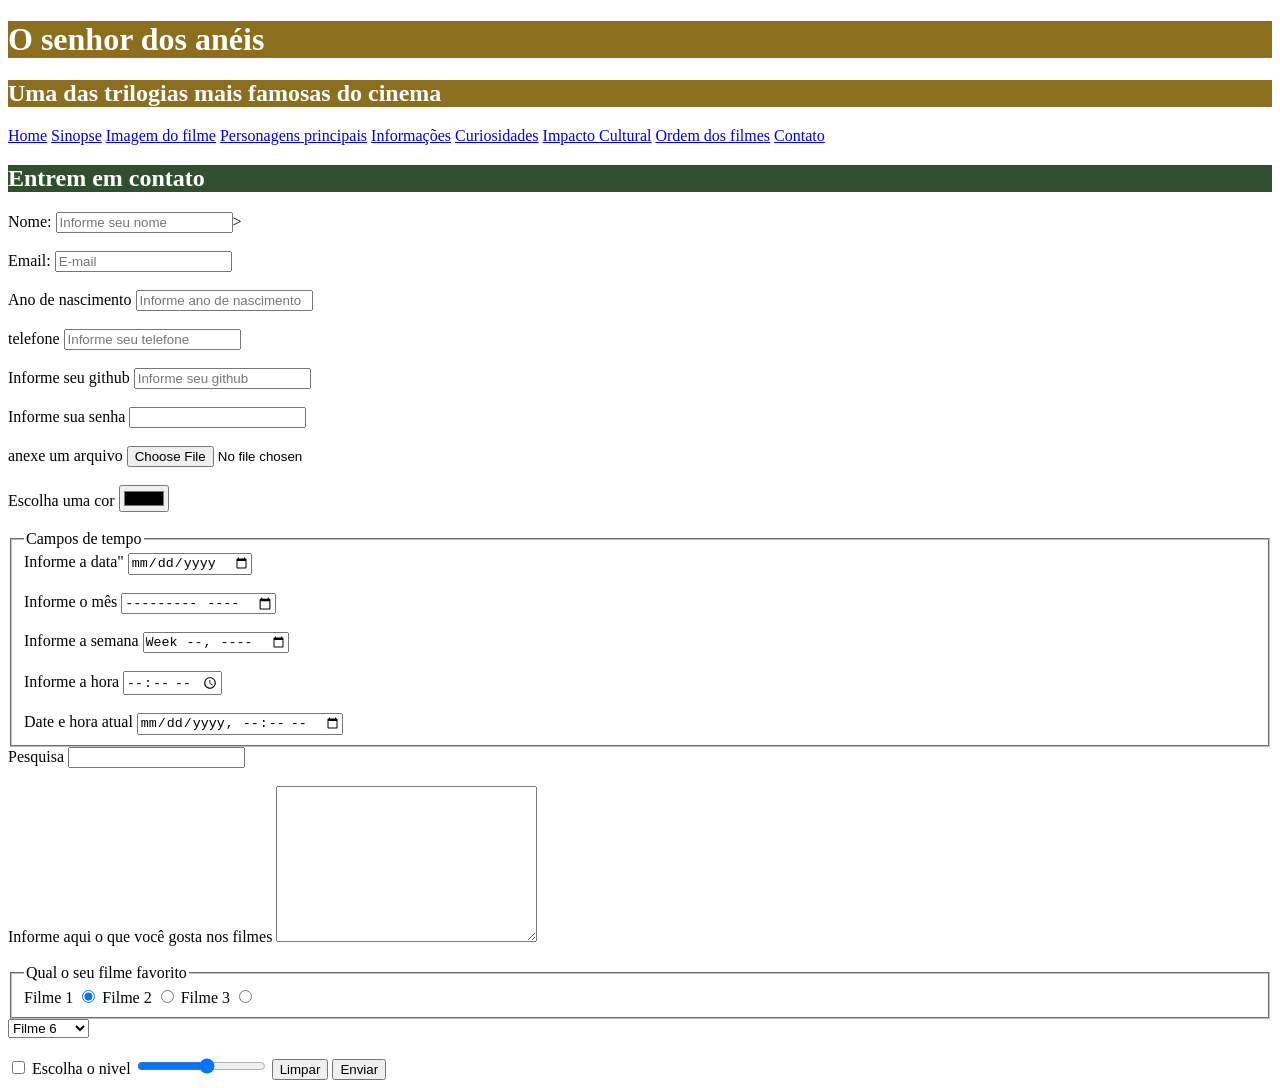
==== contato.html @ 79282971 "novoa" ====
<!DOCTYPE html>
<html lang="pt-br">
<head>
    <meta charset="UTF-8">
    <meta name="viewport" content="width=device-width, initial-scale=1.0">
    <title>Contato</title>
    <link rel="stylesheet" href="style.css">

</head>
<body>
    <div>
        <h1 id="Titulo_principal">O senhor dos anéis</h1>
        <h2 id="Titulo_principal">Uma das trilogias mais famosas do cinema</h2>
      
      <nav>
        <a href="index.html">Home</a>
        <a href="sinopse.html">Sinopse</a>
        <a href="imagen_do_filme.html">Imagem do filme</a>
        <a href="personagens_principais.html">Personagens principais</a>
        <a href="informacoes.html">Informações</a>
        <a href="Curiosidades.html">Curiosidades</a>
        <a href="impacto.html">Impacto Cultural</a>
        <a href="ordem_dos_filmes.html">Ordem dos filmes</a>
        <a href="contato.html">Contato</a>
      </nav>
    </div>
    <h2 class="Titulo_secundario">Entrem em contato</h2>
    <form action="processa.php" method="post" autocomplete="off">

        <label for="nomepessoa">Nome:</label>
        <input type="text" name="nomepessoa"
        id="nomepessoa" minlength="3" maxlength="15" 
        required placeholder="Informe seu nome">><br><br>
        

        <label for="email">Email:</label>
        <input type="email" name="email" id="email"
        required placeholder="E-mail"><br><br>

        <label for="ano">Ano de nascimento</label>
        <input type="=number" id="ano" name="ano" max="2026" min="1990" 
        placeholder="Informe ano de nascimento"><br><br>

        <label for="telefone">telefone</label>
        <input type="tel" name="telefone" id="telefone" placeholder="Informe seu telefone"><br><br>

        <label for="github">Informe seu github</label>
        <input type="url" name="github" id="github" placeholder="Informe seu github"><br><br>

        <label for="senha">Informe sua senha</label>
        <input type="password" id="senha" name="senha"><br><br>

        <label for="arquivo">anexe um arquivo</label>
        <input type="file" id="arquivo" name="arquivo"><br><br>

        <label for="cor">Escolha uma cor</label>
        <input type="color" id="cor" name="cor"><br><br>
        <fieldset>
            <legend>Campos de tempo</legend>
            <label for="data">Informe a data"</label>
            <input type="date" name="data" id="data"><br><br>

            <label for="mes">Informe o mês</label>
            <input type="month" name="mes" id="mes"><br><br>

            <label for="semana">Informe a semana</label>
            <input type="week" name="semana" id="semana"><br><br>


            <label for="hora">Informe a hora</label>
            <input type="time" name="hora" id="hora"><br><br>

            <label for="data/hora">Date e hora atual</label>
            <input type="datetime-local" name="data/hora" id="data/hora">
        </fieldset>

        <label for="pesquisa">Pesquisa</label>
        <input type="search" name="pesquisa" id="pesquisa"><br><br>

        <label for="descricao">Informe aqui o que você gosta nos filmes</label>
        <textarea name="descricao" id="descricao" cols="30" rows="10"></textarea><br><br>
        <fieldset>
            <legend>Qual o seu filme favorito</legend>
            <label for="filme 1">Filme 1</label>
            <input checked type="radio" name="filme" value="filme 1" id="filme 1">

            <label for="filme 2">Filme 2</label>
            <input type="radio" name="filme" value="filme 2" id="filme 2">

            <label for="filme 3">Filme 3</label>
            <input type="radio" name="Filme" value="Filme 3" id="filme 3" >
        </fieldset>

        <select>
            <optgroup label="Teste de legenda no combobox">
                <option value="filme 1">Filme 1</option>
                <option value="filme 2">Filme 2</option>
                <option value="filme 3">Filme 3</option>
            </optgroup>

            <optgroup label="Teste de legenda no combobox 2">
                <option value="filme 4">Filme 4</option>
                <option value="filme 5">Filme 5</option>
                <option selected value="filme 6">Filme 6</option>
            </optgroup>
            
        </select><br><br>

        <label for=""></label>
        <label for=""><input type="checkbox"></label>

        <label for="nivel">Escolha o nivel</label>
        <input type="range" max="10" min="1" id="nivel" name="nivel">

        

        <button type="reset">Limpar</button>
        <button type="submit">Enviar</button>
    </form>
</body>
</html>
---- style.css ----
#Titulo_principal {
background-color: #8b6f1e;
color: white;
}

.Titulo_secundario {
background-color: #2f4f2f;
color: white;
}
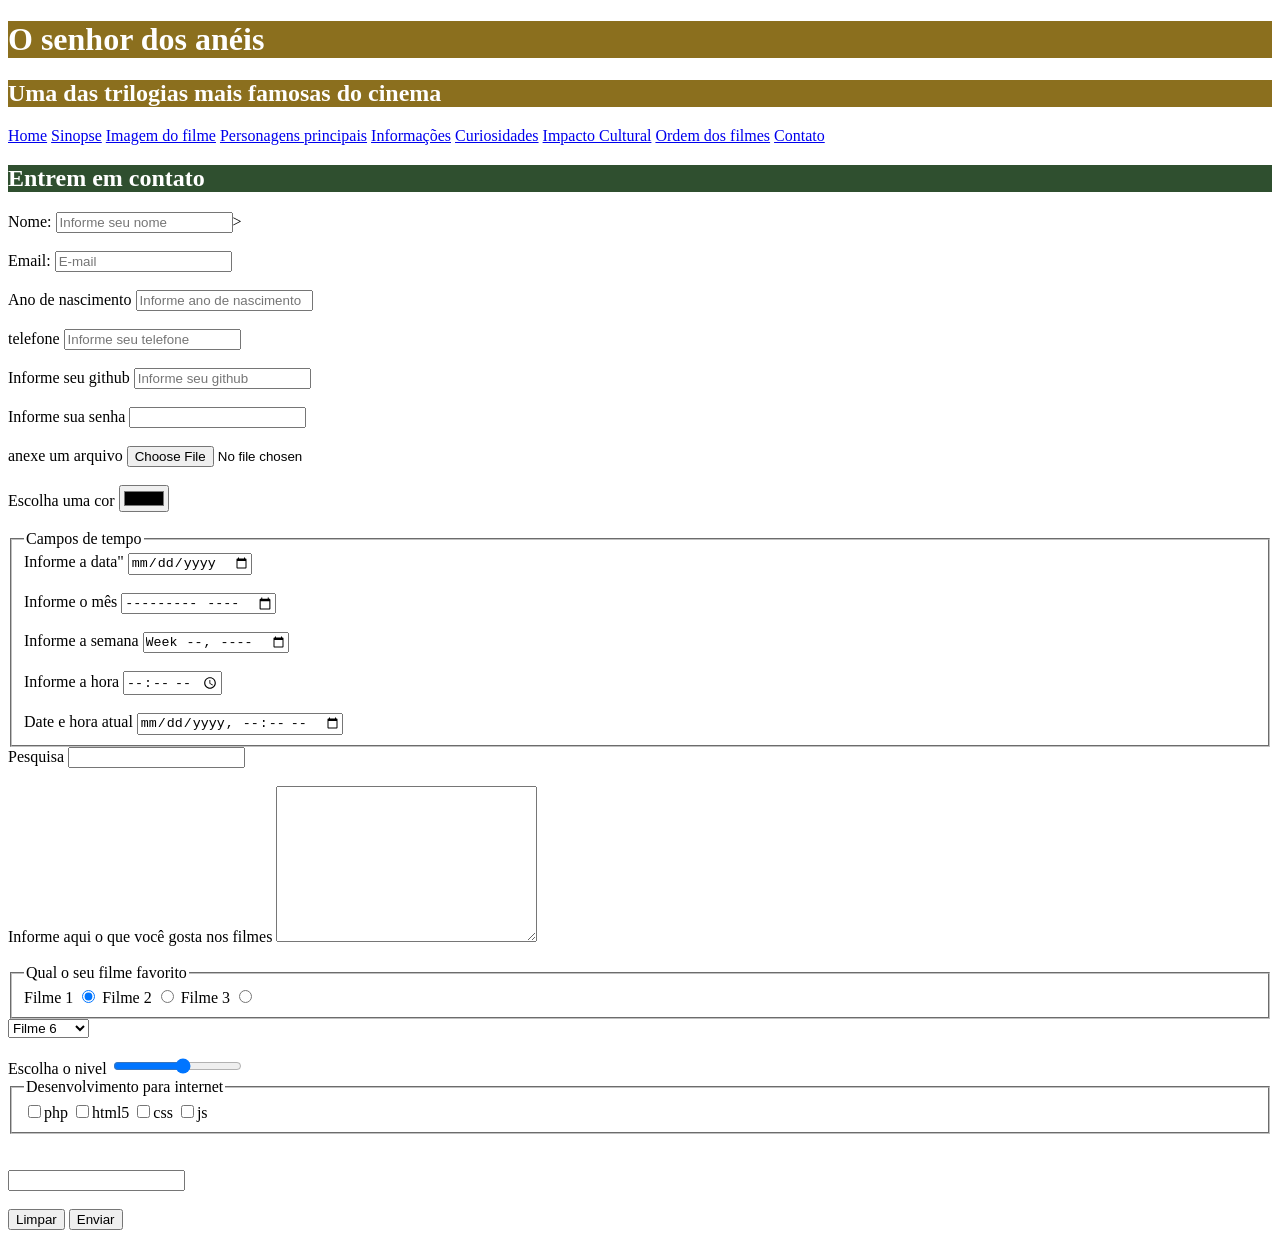
==== commit d9885780: "novo" ====
--- a/contato.html
+++ b/contato.html
@@ -106,13 +106,32 @@
             
         </select><br><br>
 
-        <label for=""></label>
-        <label for=""><input type="checkbox"></label>
-
         <label for="nivel">Escolha o nivel</label>
         <input type="range" max="10" min="1" id="nivel" name="nivel">
 
+        <fieldset>
+            <legend>Desenvolvimento para internet</legend>
+            <label><input type="checkbox" name="php" value="php">php</label>
+            <label><input type="checkbox" name="html5" value="html5">html5</label>
+            <label><input type="checkbox" name="css" value="css">css</label>
+            <label><input type="checkbox" name="js" value="js">js</label>
+        </fieldset><br><br>
         
+
+        <!-- Datalist possíveis ganhadores da copa do mundo 26-->
+         <input type="text" id="busca_datalist" list="paises">
+        <datalist id="paises">
+            <option value="">Brasil</option>
+            <option value="">França</option>
+            <option value="">Argentina</option>
+            <option value="">Alemanha</option>
+            <option value="">Inglaterra</option>
+            <option value="">Espanha</option>
+        </datalist><br><br>
+        
+        <audio ></audio>
+            <source src="audio/musica.mp3" type="audio">
+        </audio>
 
         <button type="reset">Limpar</button>
         <button type="submit">Enviar</button>
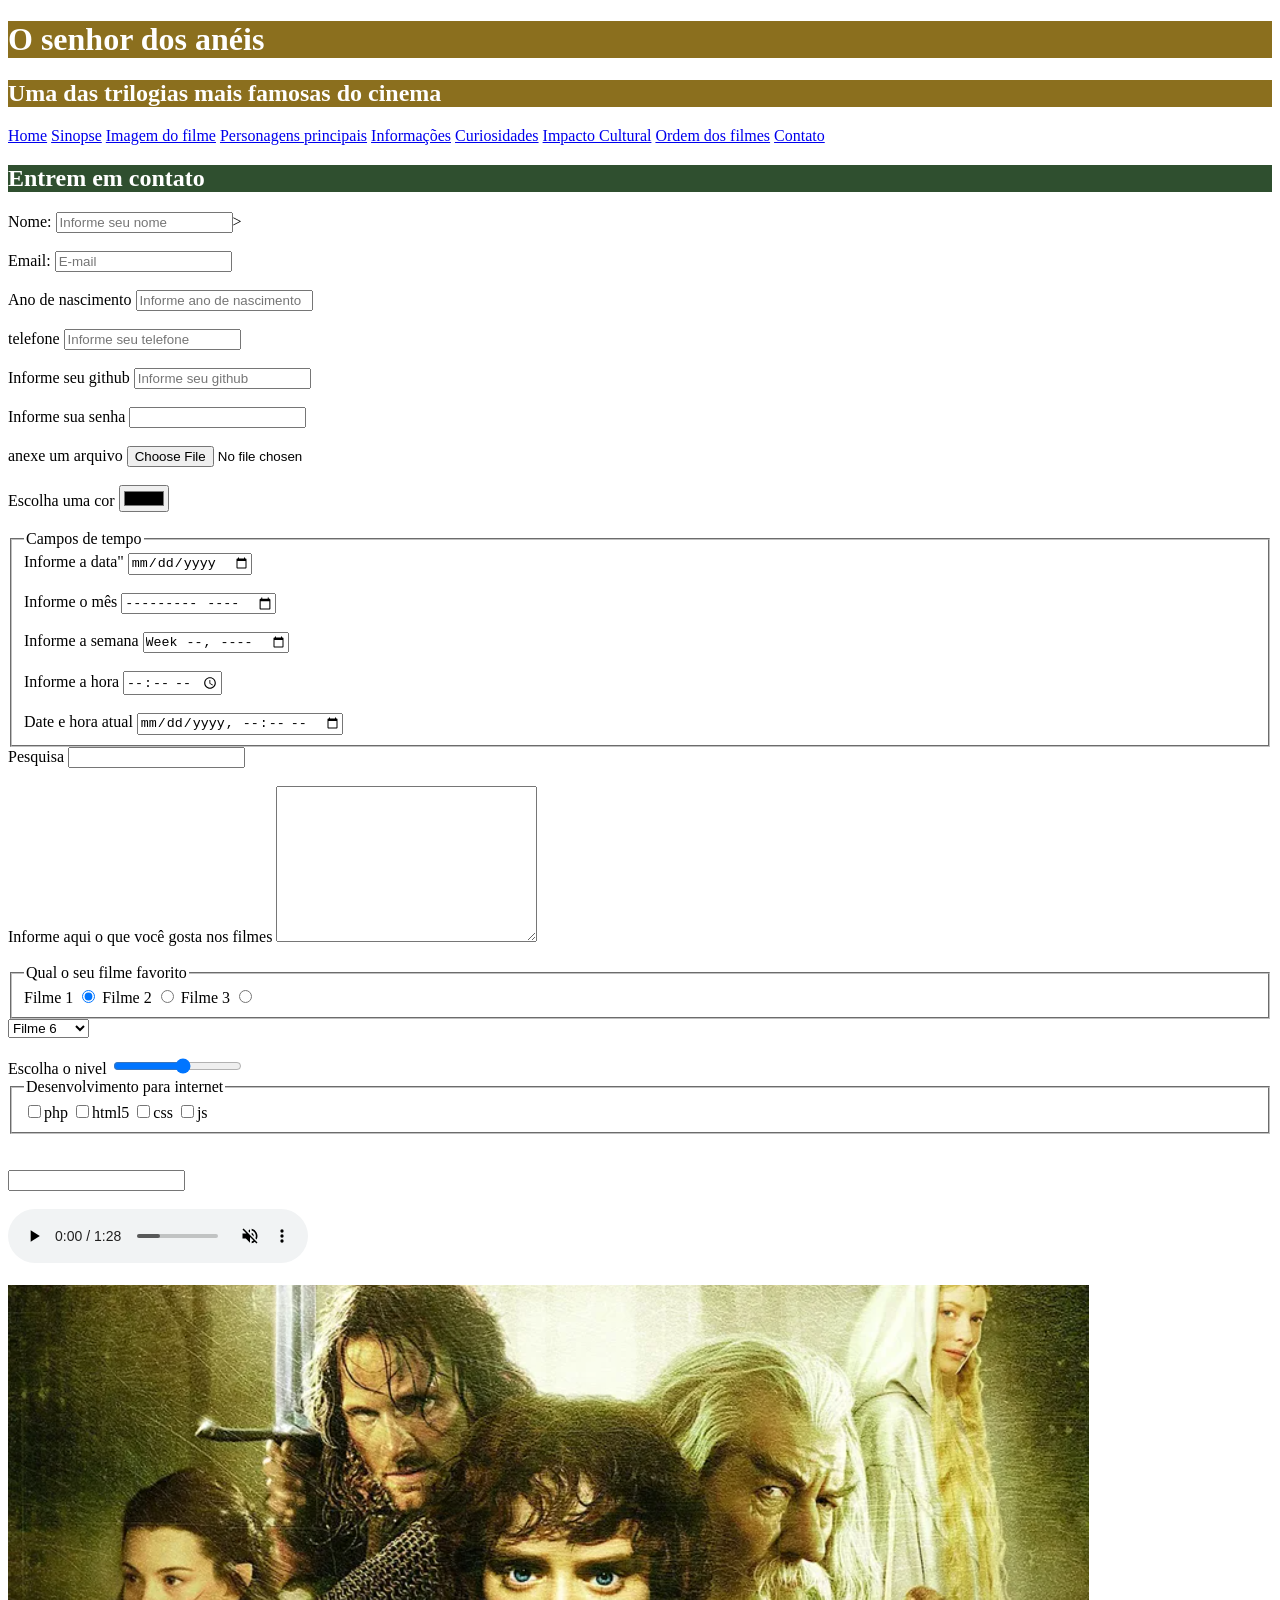
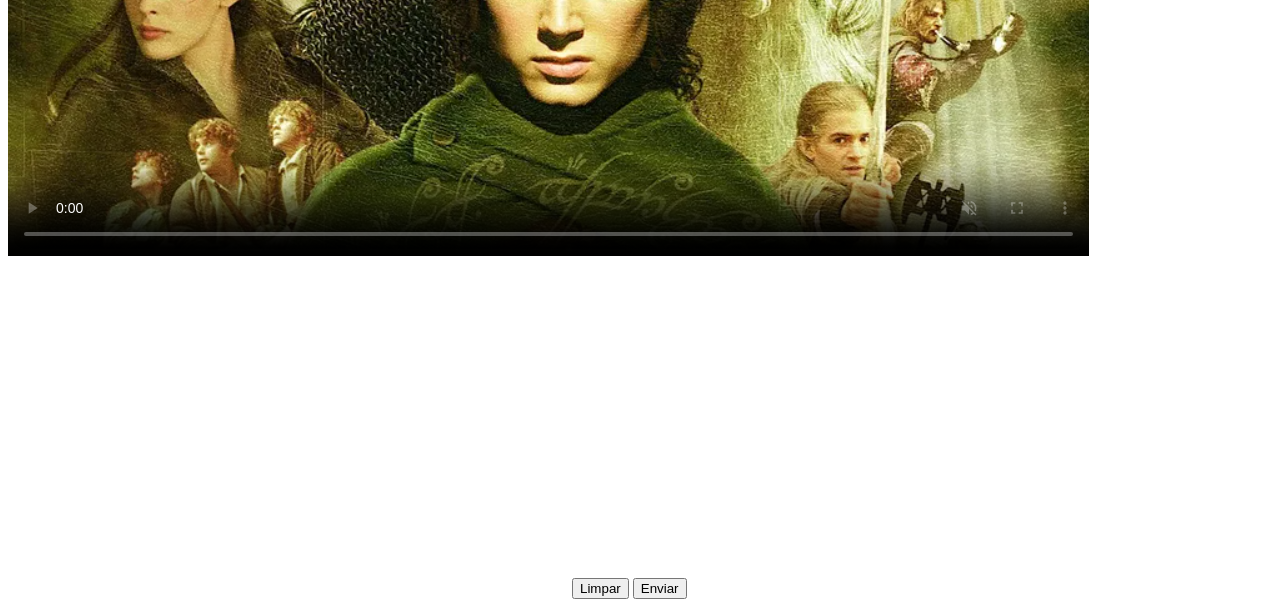
==== commit 158d90e1: "novas atualizações" ====
--- a/contato.html
+++ b/contato.html
@@ -129,9 +129,20 @@
             <option value="">Espanha</option>
         </datalist><br><br>
         
-        <audio ></audio>
-            <source src="audio/musica.mp3" type="audio">
-        </audio>
+        <audio controls muted autoplay loop>
+            <source src="audio/musica.mp3" type="audio/mp3">
+            Navegador não é compativel para executar áudio!
+        </audio><br><br>
+
+        <video controls muted autoplay loop poster="img/senhor_dos_aneis.png">
+            <source src=" videos/videoteste.mp4" type="mp4">
+            Navegador não compativel para executar o video!
+        </video><br><br>
+
+
+        
+        <iframe width="560" height="315" src="https://www.youtube.com/embed/X6BfpzRZG8c?si=5qg5hHHD5HZYBMJg" title="YouTube video player" frameborder="0" allow="accelerometer; autoplay; clipboard-write; encrypted-media; gyroscope; picture-in-picture; web-share" referrerpolicy="strict-origin-when-cross-origin" allowfullscreen></iframe>
+        
 
         <button type="reset">Limpar</button>
         <button type="submit">Enviar</button>
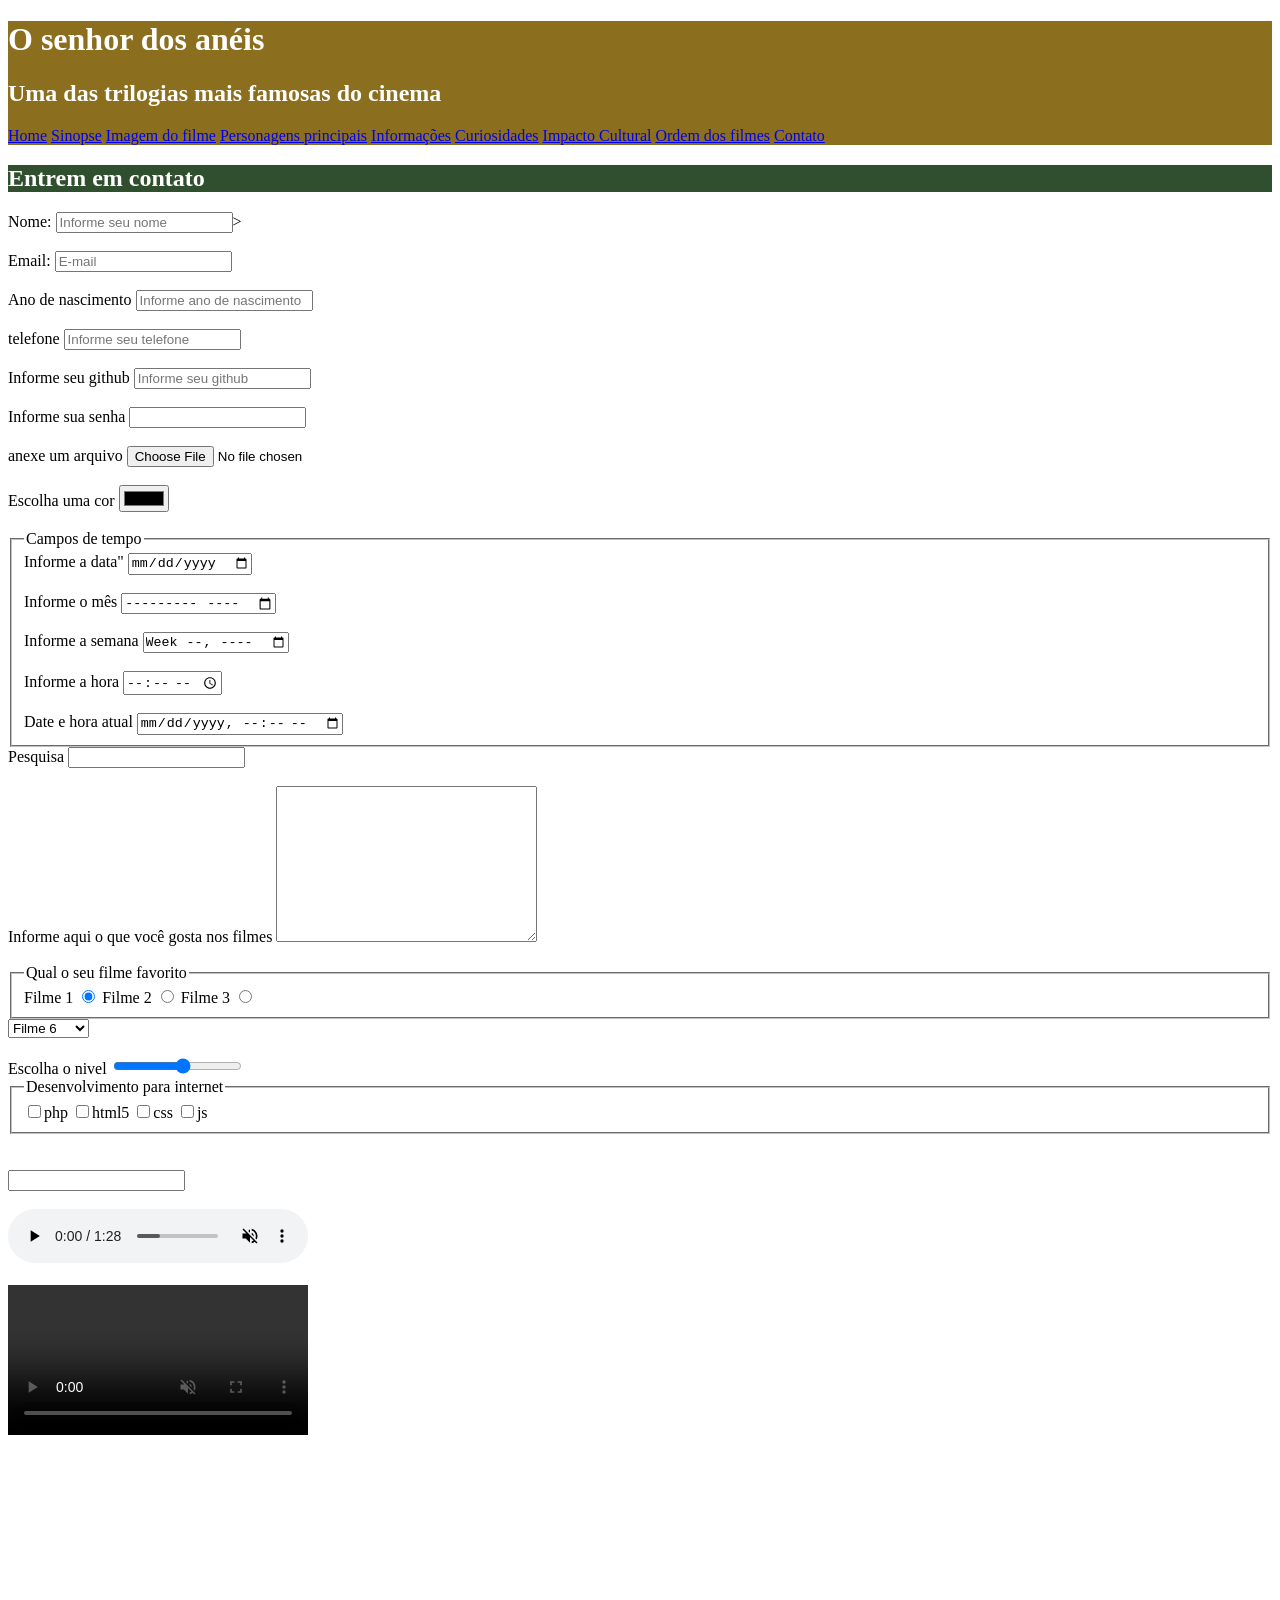
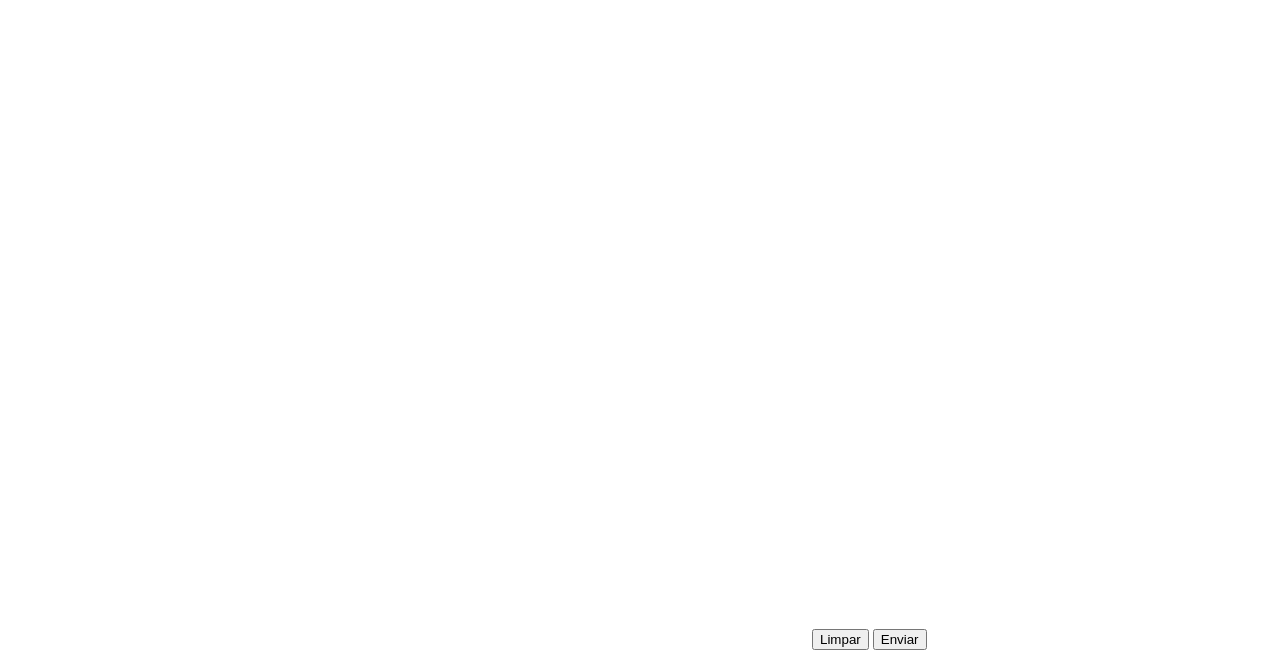
==== commit b5db0a81: "5.0" ====
--- a/contato.html
+++ b/contato.html
@@ -8,10 +8,11 @@
 
 </head>
 <body>
-    <div>
-        <h1 id="Titulo_principal">O senhor dos anéis</h1>
-        <h2 id="Titulo_principal">Uma das trilogias mais famosas do cinema</h2>
-      
+    <div class="Titulo_principal">
+      <h1>O senhor dos anéis</h1>
+      <h2>
+        Uma das trilogias mais famosas do cinema
+      </h2>
       <nav>
         <a href="index.html">Home</a>
         <a href="sinopse.html">Sinopse</a>
@@ -134,14 +135,16 @@
             Navegador não é compativel para executar áudio!
         </audio><br><br>
 
-        <video controls muted autoplay loop poster="img/senhor_dos_aneis.png">
-            <source src=" videos/videoteste.mp4" type="mp4">
-            Navegador não compativel para executar o video!
+        <video controls autoplay loop muted>
+            <source src=" videos/videoteste.mp4" type="video/mp4">
         </video><br><br>
 
 
         
-        <iframe width="560" height="315" src="https://www.youtube.com/embed/X6BfpzRZG8c?si=5qg5hHHD5HZYBMJg" title="YouTube video player" frameborder="0" allow="accelerometer; autoplay; clipboard-write; encrypted-media; gyroscope; picture-in-picture; web-share" referrerpolicy="strict-origin-when-cross-origin" allowfullscreen></iframe>
+        <iframe width="560" height="315" src="https://www.youtube.com/embed/X6BfpzRZG8c?si=5qg5hHHD5HZYBMJg" title="YouTube video player" frameborder="0" allow="accelerometer; autoplay; clipboard-write; encrypted-media; gyroscope; picture-in-picture; web-share" referrerpolicy="strict-origin-when-cross-origin" allowfullscreen></iframe><br><br>
+
+
+        <iframe src="https://www.google.com/maps/embed?pb=!1m14!1m12!1m3!1d887.7687315991772!2d-53.47855587083066!3d-24.94975430095069!2m3!1f0!2f0!3f0!3m2!1i1024!2i768!4f13.1!5e0!3m2!1spt-BR!2sbr!4v1774307425791!5m2!1spt-BR!2sbr" width="800" height="450" style="border:0;" allowfullscreen="" loading="lazy" referrerpolicy="no-referrer-when-downgrade"></iframe>
         
 
         <button type="reset">Limpar</button>
--- a/style.css
+++ b/style.css
@@ -1,5 +1,5 @@
 
-#Titulo_principal {
+.Titulo_principal {
 background-color: #8b6f1e;
 color: white;
 }
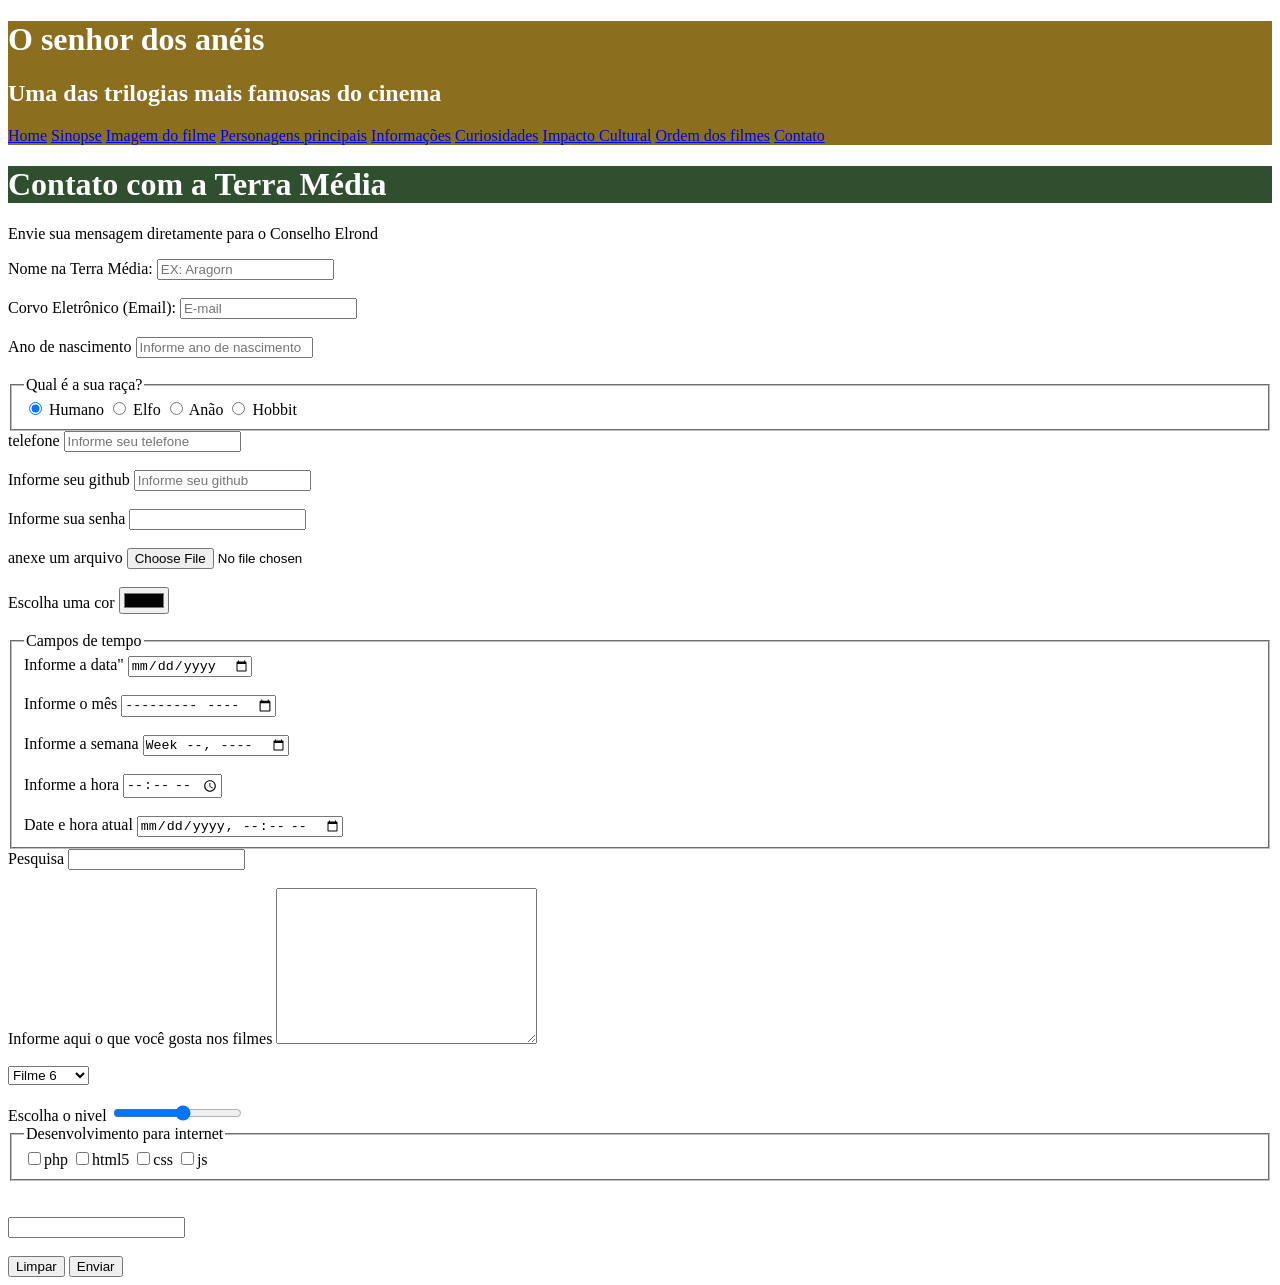
==== commit f81fb4a7: "novo" ====
--- a/contato.html
+++ b/contato.html
@@ -25,22 +25,44 @@
         <a href="contato.html">Contato</a>
       </nav>
     </div>
-    <h2 class="Titulo_secundario">Entrem em contato</h2>
+    <h1 class="Titulo_secundario">Contato com a Terra Média</h1>
+    <p>Envie sua mensagem diretamente para o Conselho Elrond </p>
     <form action="processa.php" method="post" autocomplete="off">
 
-        <label for="nomepessoa">Nome:</label>
+        <label for="nomepessoa">Nome na Terra Média:</label>
         <input type="text" name="nomepessoa"
         id="nomepessoa" minlength="3" maxlength="15" 
-        required placeholder="Informe seu nome">><br><br>
+        required placeholder="EX: Aragorn"><br><br>
         
 
-        <label for="email">Email:</label>
+        <label for="email">Corvo Eletrônico (Email):</label>
         <input type="email" name="email" id="email"
         required placeholder="E-mail"><br><br>
 
         <label for="ano">Ano de nascimento</label>
         <input type="=number" id="ano" name="ano" max="2026" min="1990" 
         placeholder="Informe ano de nascimento"><br><br>
+        <fieldset>
+            <legend>Qual é a sua raça?</legend>
+            
+            <input checked type="radio" name="raça" value="Humano" id="Humano">
+            <label for="raça 1">Humano</label>
+            
+
+            <input type="radio" name="raça" value="Elfo" id="Elfo">
+            <label for="Elfo">Elfo</label>
+            
+
+            <input type="radio" name="raça" value="Anão" id="Anão">
+            <label for="Anão">Anão</label>
+            
+
+            <input type="radio" name="raça" value="Hobbit" id="Hobbit">
+            <label for="Hobbit">Hobbit</label>
+            
+        </fieldset>
+
+
 
         <label for="telefone">telefone</label>
         <input type="tel" name="telefone" id="telefone" placeholder="Informe seu telefone"><br><br>
@@ -80,17 +102,7 @@
 
         <label for="descricao">Informe aqui o que você gosta nos filmes</label>
         <textarea name="descricao" id="descricao" cols="30" rows="10"></textarea><br><br>
-        <fieldset>
-            <legend>Qual o seu filme favorito</legend>
-            <label for="filme 1">Filme 1</label>
-            <input checked type="radio" name="filme" value="filme 1" id="filme 1">
-
-            <label for="filme 2">Filme 2</label>
-            <input type="radio" name="filme" value="filme 2" id="filme 2">
-
-            <label for="filme 3">Filme 3</label>
-            <input type="radio" name="Filme" value="Filme 3" id="filme 3" >
-        </fieldset>
+        
 
         <select>
             <optgroup label="Teste de legenda no combobox">
@@ -130,21 +142,6 @@
             <option value="">Espanha</option>
         </datalist><br><br>
         
-        <audio controls muted autoplay loop>
-            <source src="audio/musica.mp3" type="audio/mp3">
-            Navegador não é compativel para executar áudio!
-        </audio><br><br>
-
-        <video controls autoplay loop muted>
-            <source src=" videos/videoteste.mp4" type="video/mp4">
-        </video><br><br>
-
-
-        
-        <iframe width="560" height="315" src="https://www.youtube.com/embed/X6BfpzRZG8c?si=5qg5hHHD5HZYBMJg" title="YouTube video player" frameborder="0" allow="accelerometer; autoplay; clipboard-write; encrypted-media; gyroscope; picture-in-picture; web-share" referrerpolicy="strict-origin-when-cross-origin" allowfullscreen></iframe><br><br>
-
-
-        <iframe src="https://www.google.com/maps/embed?pb=!1m14!1m12!1m3!1d887.7687315991772!2d-53.47855587083066!3d-24.94975430095069!2m3!1f0!2f0!3f0!3m2!1i1024!2i768!4f13.1!5e0!3m2!1spt-BR!2sbr!4v1774307425791!5m2!1spt-BR!2sbr" width="800" height="450" style="border:0;" allowfullscreen="" loading="lazy" referrerpolicy="no-referrer-when-downgrade"></iframe>
         
 
         <button type="reset">Limpar</button>
--- a/style.css
+++ b/style.css
@@ -7,4 +7,12 @@
 .Titulo_secundario {
 background-color: #2f4f2f;
 color: white;
+}
+
+#layout {
+    display: flex;
+}
+
+.rodape {
+    text-align: center;
 }
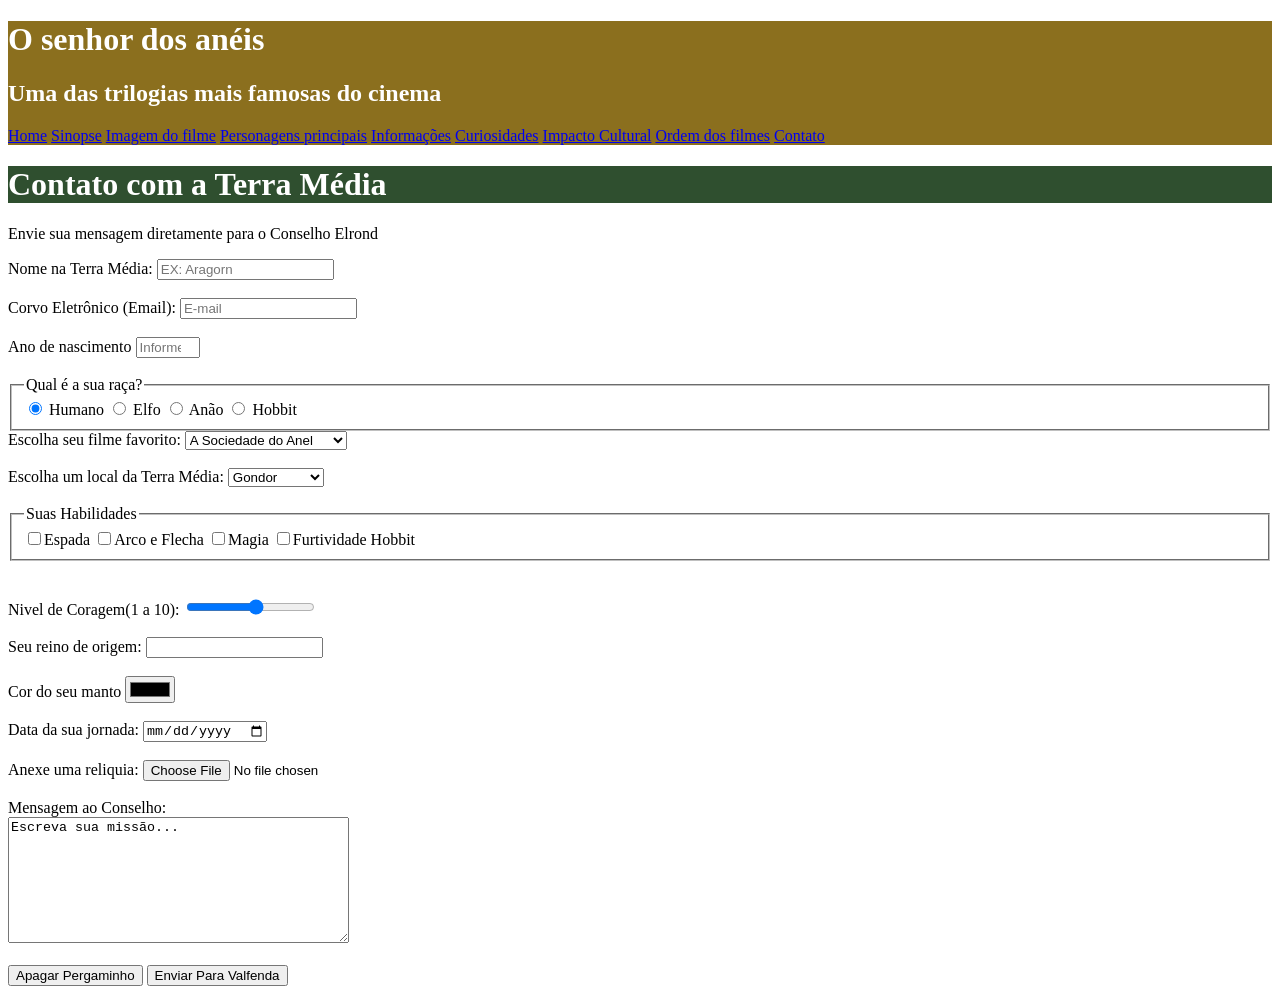
==== commit a0bbdda6: "Trabalho" ====
--- a/contato.html
+++ b/contato.html
@@ -40,13 +40,13 @@
         required placeholder="E-mail"><br><br>
 
         <label for="ano">Ano de nascimento</label>
-        <input type="=number" id="ano" name="ano" max="2026" min="1990" 
+        <input type="number" id="ano" name="ano" max="2026" min="1990" 
         placeholder="Informe ano de nascimento"><br><br>
         <fieldset>
             <legend>Qual é a sua raça?</legend>
             
             <input checked type="radio" name="raça" value="Humano" id="Humano">
-            <label for="raça 1">Humano</label>
+            <label for="Humano">Humano</label>
             
 
             <input type="radio" name="raça" value="Elfo" id="Elfo">
@@ -62,90 +62,67 @@
             
         </fieldset>
 
+        <label for="filme">Escolha seu filme favorito:</label>
+        <select id="filme" name="filme">
+            <optgroup>
+                <option value="sociedade_do_anel">A Sociedade do Anel</option>
+                <option value="duas_torres">As Duas Torres</option>
+                <option value="retorno_rei">O Retorno Do Rei</option>
+            </optgroup>
+        </select><br><br>
 
-
-        <label for="telefone">telefone</label>
-        <input type="tel" name="telefone" id="telefone" placeholder="Informe seu telefone"><br><br>
-
-        <label for="github">Informe seu github</label>
-        <input type="url" name="github" id="github" placeholder="Informe seu github"><br><br>
-
-        <label for="senha">Informe sua senha</label>
-        <input type="password" id="senha" name="senha"><br><br>
-
-        <label for="arquivo">anexe um arquivo</label>
-        <input type="file" id="arquivo" name="arquivo"><br><br>
-
-        <label for="cor">Escolha uma cor</label>
-        <input type="color" id="cor" name="cor"><br><br>
-        <fieldset>
-            <legend>Campos de tempo</legend>
-            <label for="data">Informe a data"</label>
-            <input type="date" name="data" id="data"><br><br>
-
-            <label for="mes">Informe o mês</label>
-            <input type="month" name="mes" id="mes"><br><br>
-
-            <label for="semana">Informe a semana</label>
-            <input type="week" name="semana" id="semana"><br><br>
-
-
-            <label for="hora">Informe a hora</label>
-            <input type="time" name="hora" id="hora"><br><br>
-
-            <label for="data/hora">Date e hora atual</label>
-            <input type="datetime-local" name="data/hora" id="data/hora">
-        </fieldset>
-
-        <label for="pesquisa">Pesquisa</label>
-        <input type="search" name="pesquisa" id="pesquisa"><br><br>
-
-        <label for="descricao">Informe aqui o que você gosta nos filmes</label>
-        <textarea name="descricao" id="descricao" cols="30" rows="10"></textarea><br><br>
-        
-
-        <select>
-            <optgroup label="Teste de legenda no combobox">
-                <option value="filme 1">Filme 1</option>
-                <option value="filme 2">Filme 2</option>
-                <option value="filme 3">Filme 3</option>
+        <label for="local">Escolha um local da Terra Média:</label>
+        <select id="local" name="local">
+            <optgroup label="Reino dos Homemens">
+                <option value="gondor">Gondor</option>
+                <option value="rohan">Rohan</option>
             </optgroup>
 
-            <optgroup label="Teste de legenda no combobox 2">
-                <option value="filme 4">Filme 4</option>
-                <option value="filme 5">Filme 5</option>
-                <option selected value="filme 6">Filme 6</option>
+            <optgroup label="Terras Élficas">
+                <option value="valfenda">Valfenda</option>
+                <option value="lothlórien">Lothlórien</option>
             </optgroup>
-            
+                
+            <optgroup label="Outros">
+                <option value="mordor">Mordor</option>
+                <option value="Condado">Condado</option>
+            </optgroup>
         </select><br><br>
 
-        <label for="nivel">Escolha o nivel</label>
-        <input type="range" max="10" min="1" id="nivel" name="nivel">
+        <fieldset>
+            <legend>Suas Habilidades</legend>
+            <label><input type="checkbox" name="espada" value="espada">Espada</label>
+            <label><input type="checkbox" name="arco" value="arco">Arco e Flecha</label>
+            <label><input type="checkbox" name="magia" value="magia">Magia</label>
+            <label><input type="checkbox" name="furtividade" value="furtividade">Furtividade Hobbit</label>
+        </fieldset><br><br>
 
-        <fieldset>
-            <legend>Desenvolvimento para internet</legend>
-            <label><input type="checkbox" name="php" value="php">php</label>
-            <label><input type="checkbox" name="html5" value="html5">html5</label>
-            <label><input type="checkbox" name="css" value="css">css</label>
-            <label><input type="checkbox" name="js" value="js">js</label>
-        </fieldset><br><br>
+        <label for="nivel">Nivel de Coragem(1 a 10):</label>
+        <input type="range" min="1" max="10" id="nivel" name="nivel"><br><br>
+
+        <label for="busca">Seu reino de origem:</label>
+        <input type="text" id="busca" list="origem">
+        <datalist id="origem">
+            <option value="Gondor"></option>
+            <option value="Rohan"></option>
+            <option value="Mordor"></option>
+            <option value="Condado"></option>
+        </datalist><br><br>
+
+        <label for="cor">Cor do seu manto</label>
+        <input type="color" id="cor" name="cor"><br><br>
+
+        <label for="data">Data da sua jornada:</label>
+        <input type="date" name="data" id="data"><br><br>
         
+        <label for="reliquia">Anexe uma reliquia:</label>
+        <input type="file" id="reliquia" name="reliquia"><br><br>
 
-        <!-- Datalist possíveis ganhadores da copa do mundo 26-->
-         <input type="text" id="busca_datalist" list="paises">
-        <datalist id="paises">
-            <option value="">Brasil</option>
-            <option value="">França</option>
-            <option value="">Argentina</option>
-            <option value="">Alemanha</option>
-            <option value="">Inglaterra</option>
-            <option value="">Espanha</option>
-        </datalist><br><br>
-        
-        
+        <label for="mensagem">Mensagem ao Conselho:</label><br>
+        <textarea name="mensagem" id="mensagem" cols="40" rows="8">Escreva sua missão...</textarea><br><br>
 
-        <button type="reset">Limpar</button>
-        <button type="submit">Enviar</button>
+        <button type="reset">Apagar Pergaminho</button>
+        <button type="submit">Enviar Para Valfenda</button>
     </form>
 </body>
 </html>
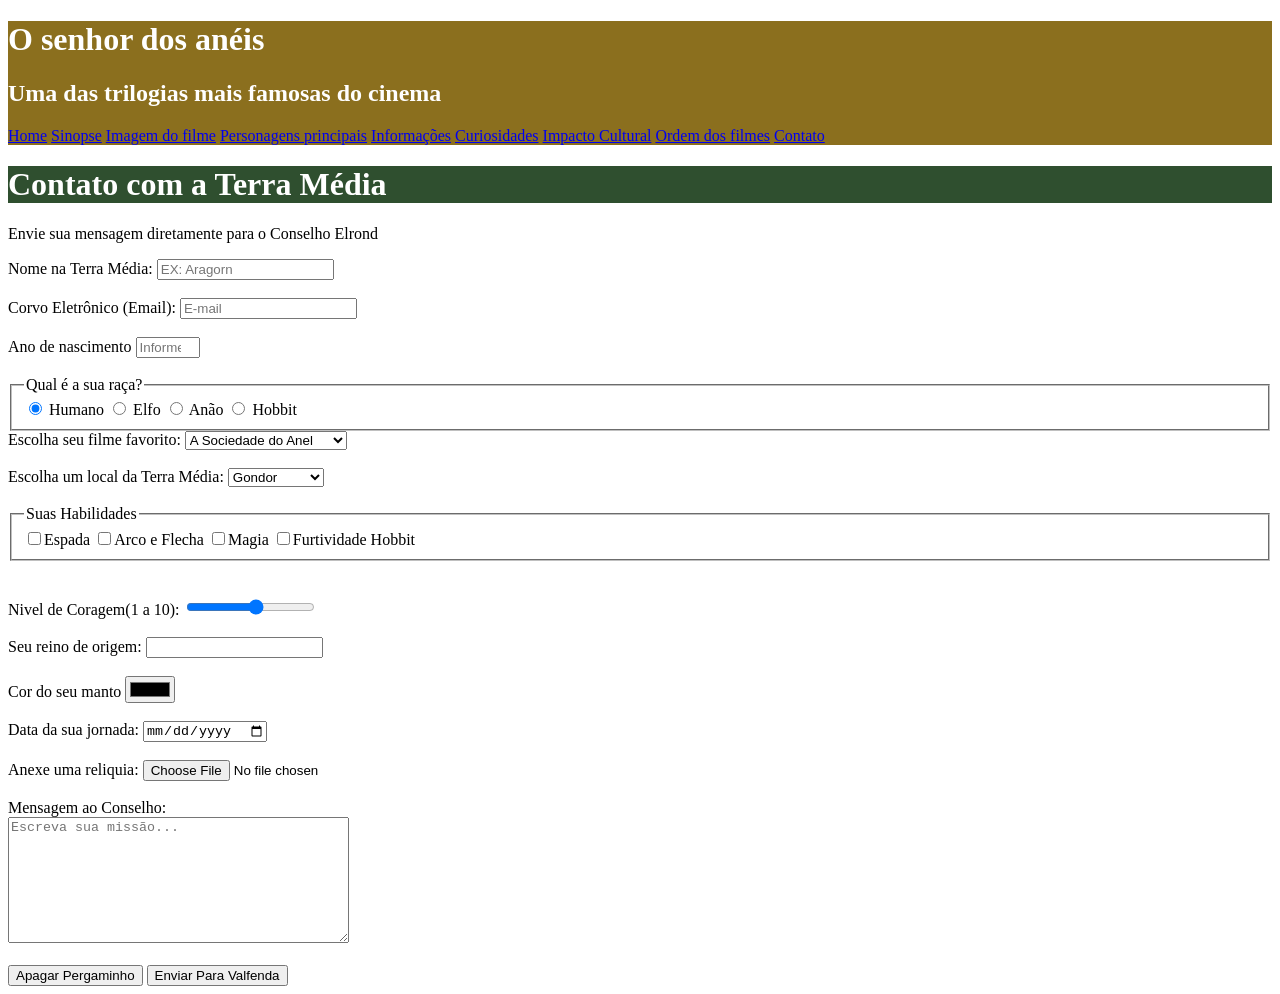
==== commit 4e9bf65f: "Trabalho" ====
--- a/contato.html
+++ b/contato.html
@@ -119,7 +119,7 @@
         <input type="file" id="reliquia" name="reliquia"><br><br>
 
         <label for="mensagem">Mensagem ao Conselho:</label><br>
-        <textarea name="mensagem" id="mensagem" cols="40" rows="8">Escreva sua missão...</textarea><br><br>
+        <textarea name="mensagem" id="mensagem" cols="40" rows="8" placeholder="Escreva sua missão..."></textarea><br><br>
 
         <button type="reset">Apagar Pergaminho</button>
         <button type="submit">Enviar Para Valfenda</button>
